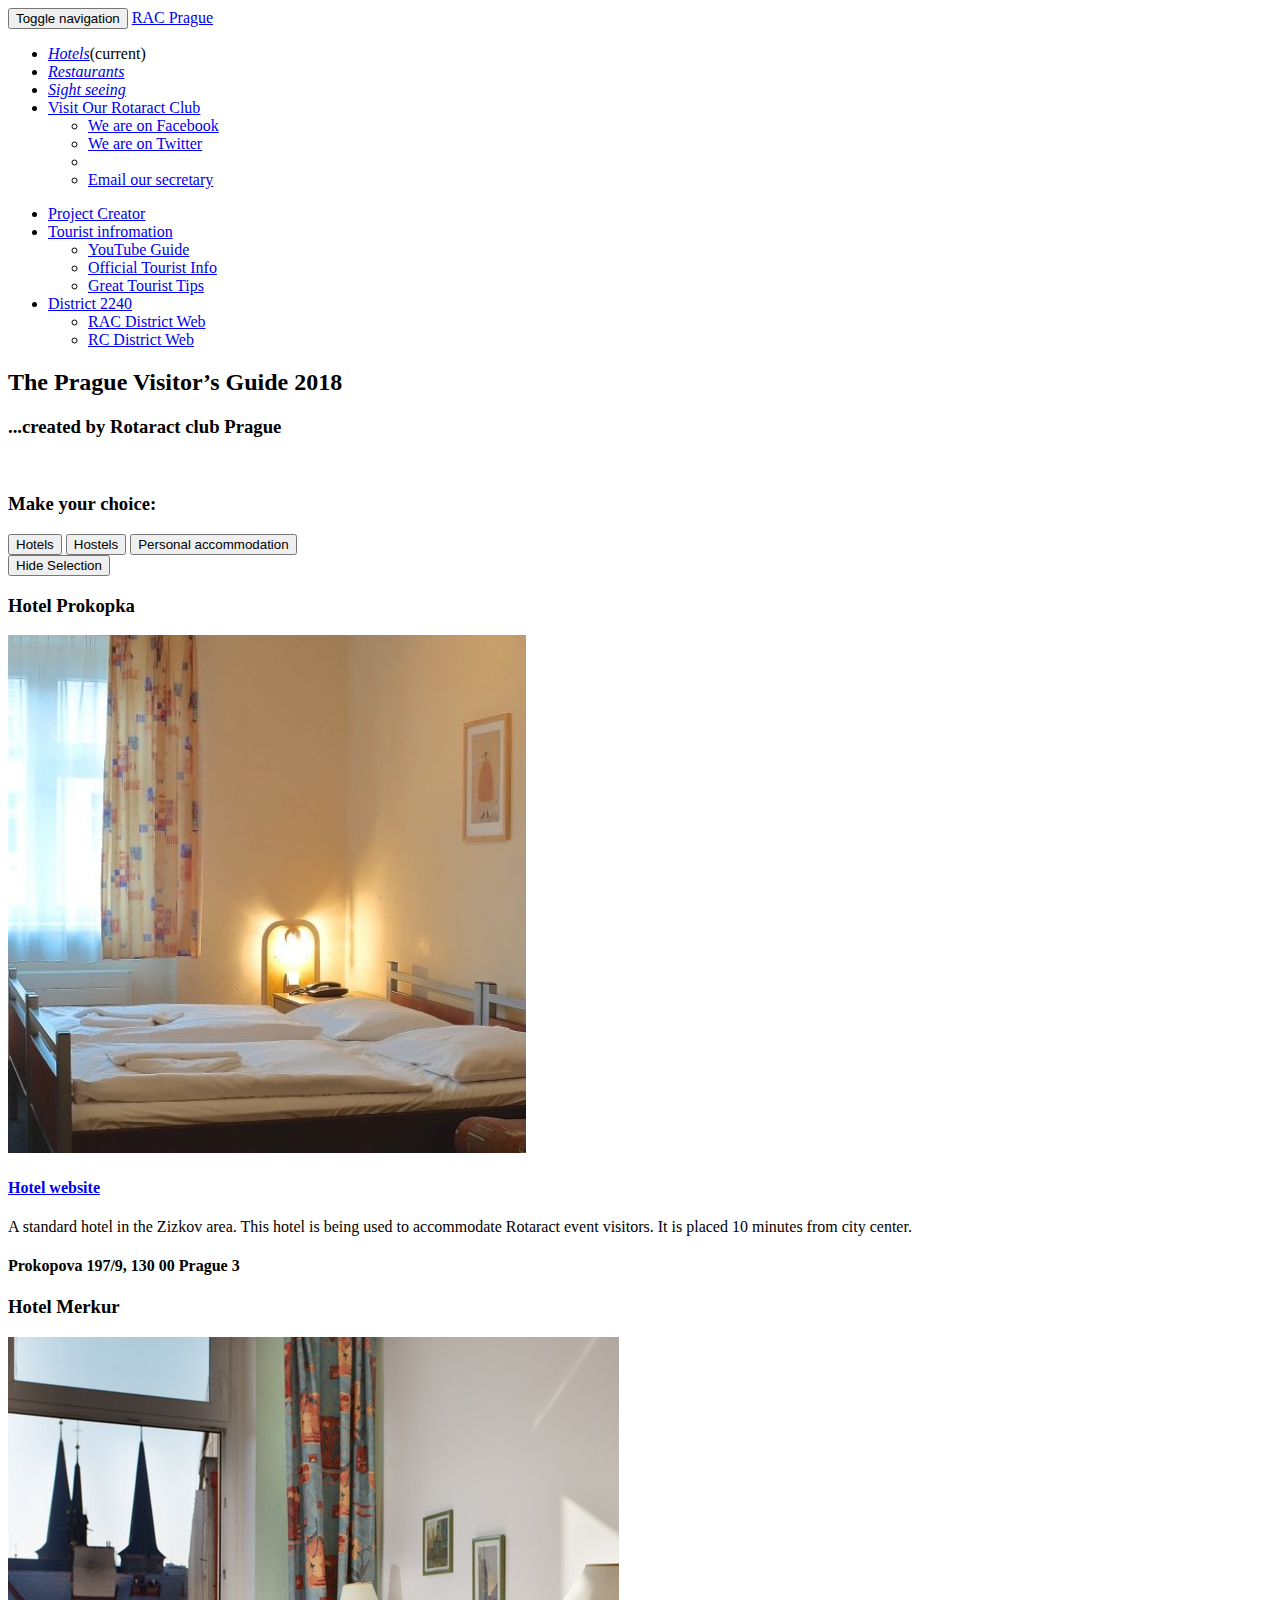
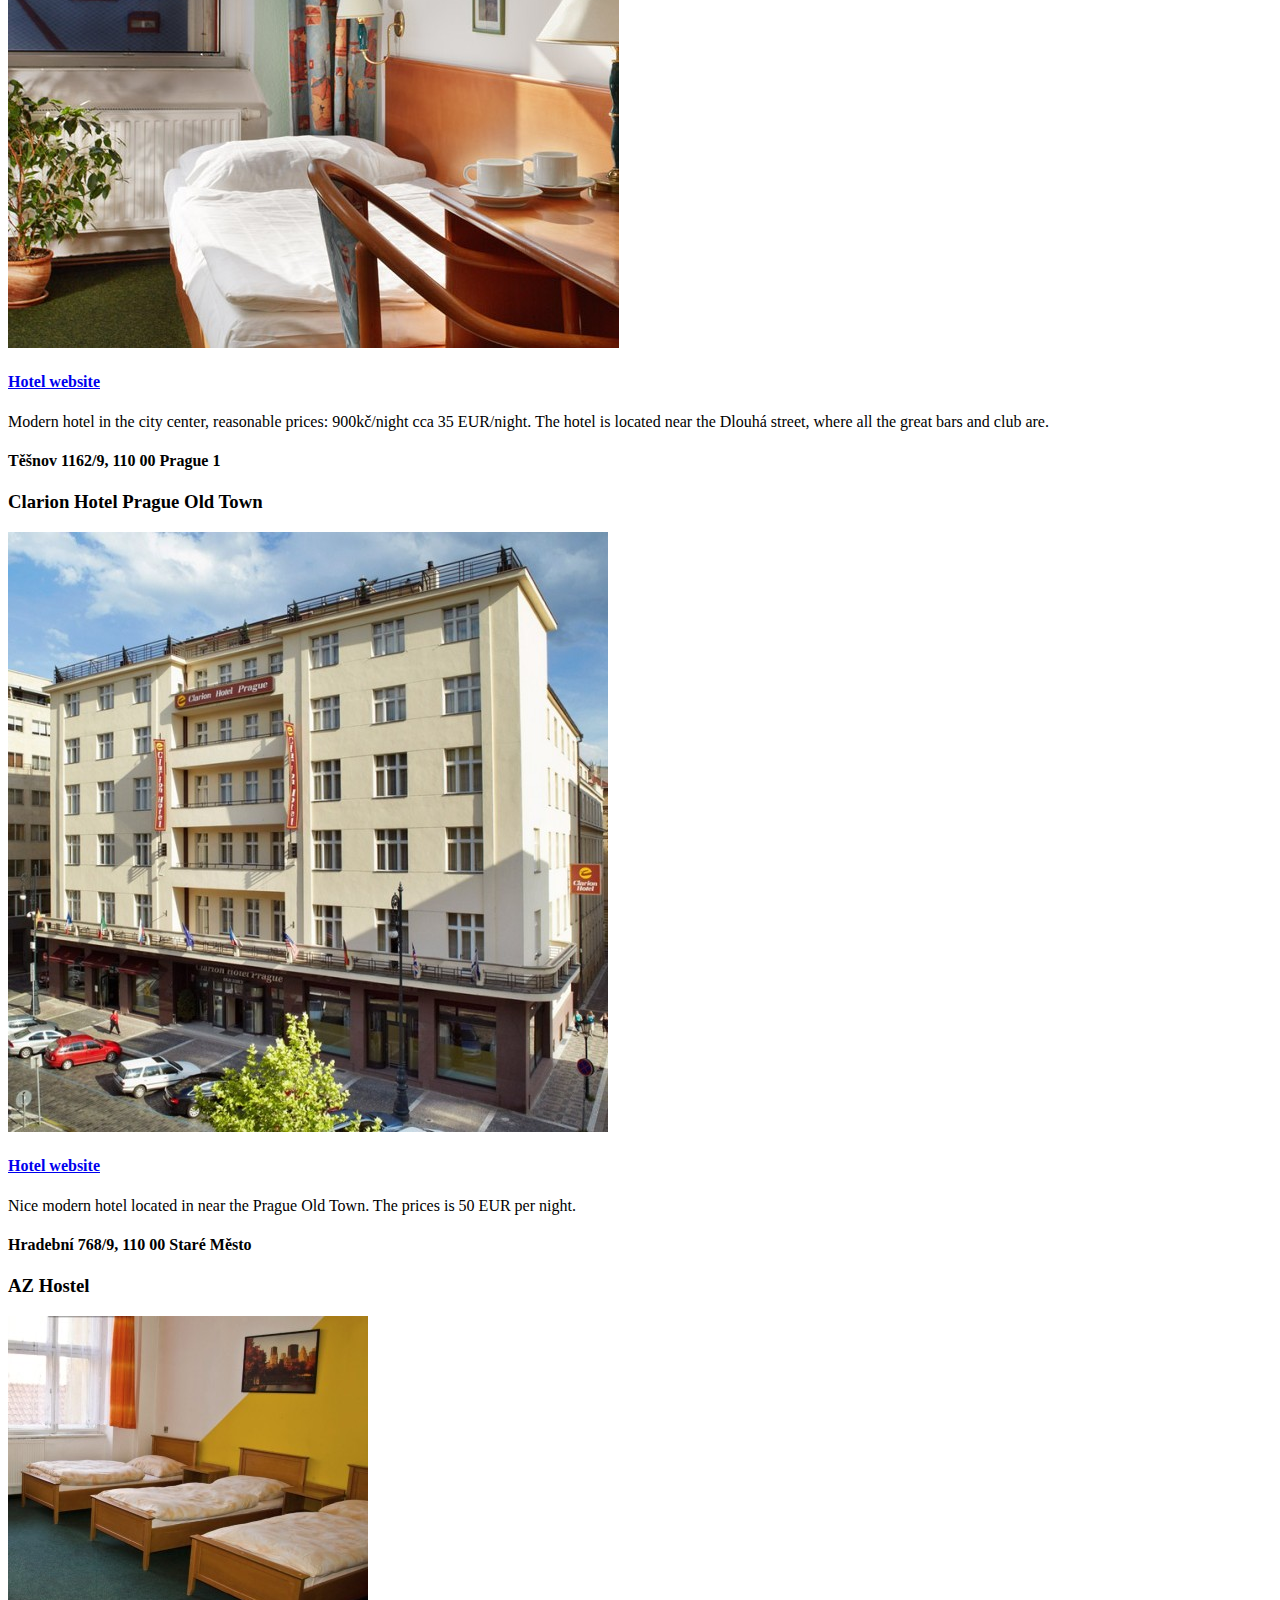
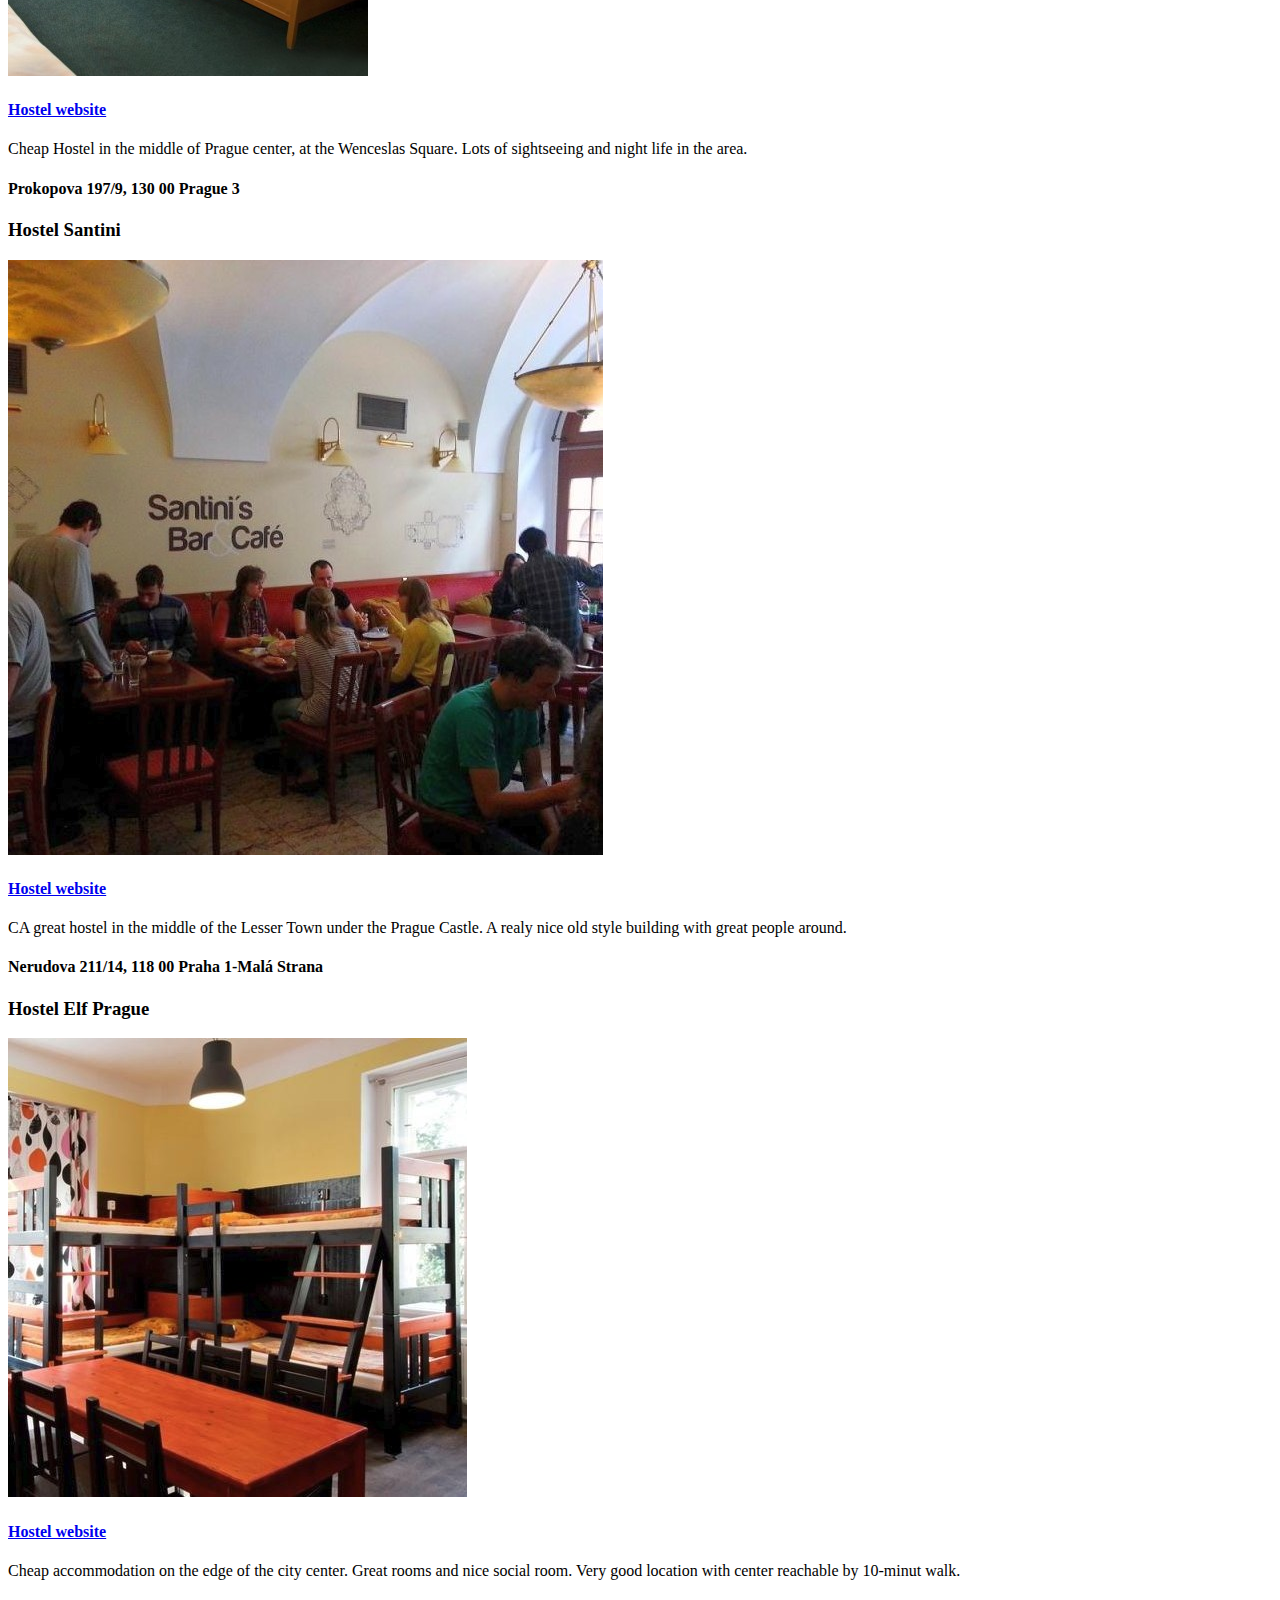
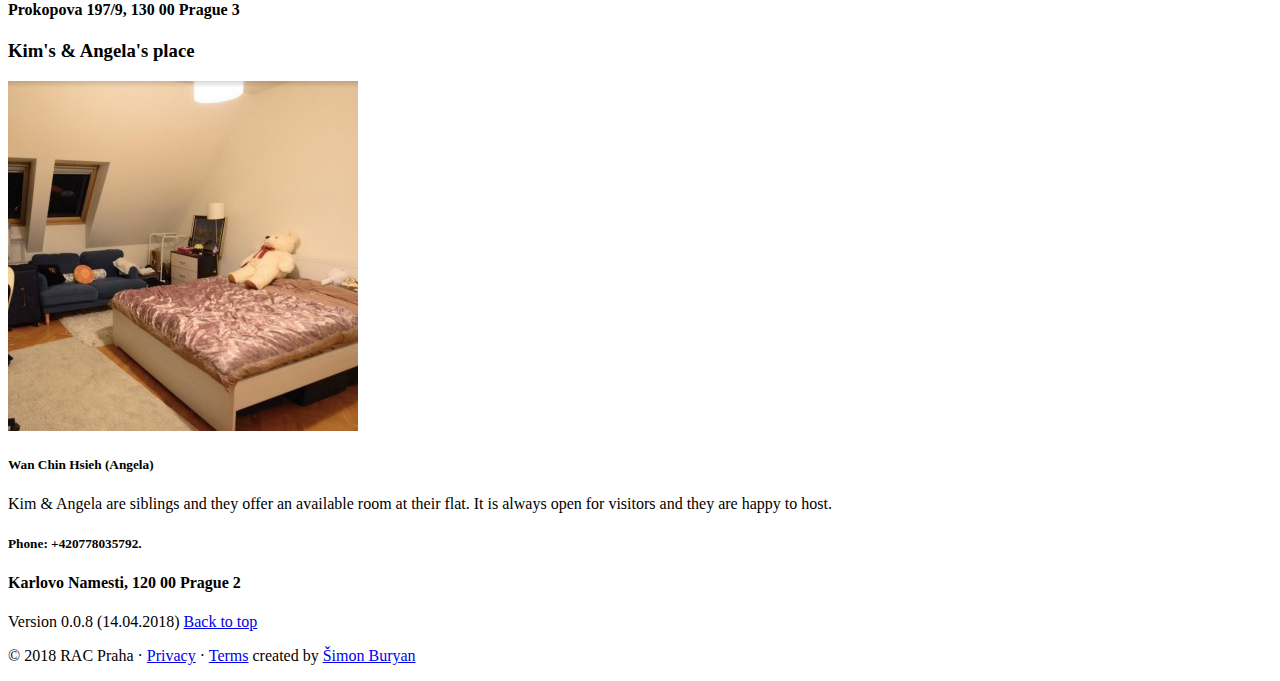
==== sleep/index.html @ 59c386a0 "added new links and items" ====
﻿<!DOCTYPE html>
<html>
  <head>
    <meta charset="utf-8">
    <title> Rotaract Prague | Tourist Guide </title>

    <meta http-equiv="Content-Type" content="text/html; charset=UTF-8">
    <meta name="viewport" content="width=device-width, initial-scale=1, shrink-to-fit=no">
    <meta name="description" content="">
    <meta name="author" content="Simon Buryan">

    <script src="jquery-1.10.2.js"></script>

    <!-- Latest compiled and minified CSS -->
    <link rel="stylesheet" href="bootstrap.min.css">

    <!-- jQuery library -->
    <script src="jquery.min.js"></script>

    <!-- Latest compiled JavaScript -->
    <script src="bootstrap.min.js"></script>

    <link rel="stylesheet" href="style.css">

  </head>
  <body>

    <nav class="navbar navbar-custom navbar-inverse">
      <div class="container">
        <!-- Brand and toggle get grouped for better mobile display -->
        <div class="navbar-header">
          <button type="button" class="navbar-toggle collapsed" data-toggle="collapse" data-target="#bs-example-navbar-collapse-1" aria-expanded="false">
            <span class="sr-only">Toggle navigation</span>
            <span class="icon-bar"></span>
            <span class="icon-bar"></span>
            <span class="icon-bar"></span>
          </button>
          <a class="navbar-brand branding" href="http://www.rotaractprague.com">RAC Prague</a>
        </div>

        <!-- Collect the nav links, forms, and other content for toggling -->
        <div class="collapse navbar-collapse" id="bs-example-navbar-collapse-1">
          <ul class="nav navbar-nav">
            <li class="active"><a href="index.html"><i>Hotels</i></a><span class="sr-only">(current)</span></li>
            <li><a href="../eat/index.html"><i>Restaurants</i></a></li>
            <li><a href="../see/index.html"><i>Sight seeing</i></a></li>
            <li class="dropdown">
              <a href="#" class="dropdown-toggle" data-toggle="dropdown" role="button" aria-haspopup="true" aria-expanded="false">Visit Our Rotaract Club<span class="caret"></span></a>
              <ul class="dropdown-menu">
                <li><a href="https://www.facebook.com/rotaractpraha/" target="_blank">We are on Facebook</a></li>
                <li><a href="https://twitter.com/rotaractprague" target="_blank">We are on Twitter</a></li>
                <li role="separator" class="divider"></li>
                <li><a href="mailto:secretary@rotaractprague.com" target="_blank">Email our secretary</a> </li>
              </ul>
            </li>
          </ul>

          <ul class="nav navbar-nav navbar-right">
            <li><a href="http://www.simonburyan.cz/port/" target="_blank">Project Creator</a></li>

            <li class="dropdown">
              <a href="#" class="dropdown-toggle" data-toggle="dropdown" role="button" aria-haspopup="true" aria-expanded="false">Tourist infromation<span class="caret"></span></a>
              <ul class="dropdown-menu">
                <li><a href="https://www.youtube.com/channel/UCt7oj318jVQi7vRbc1bNjJA" target="_blank">YouTube Guide</a></li>
                <li><a href="https://www.prague.eu/en/object/places/1174/tourist-information-centre-staromestska-radnice-old-town-hall" target="_blank">Official Tourist Info</a></li>
                <li><a href="http://prague-superguide.com/" target="_blank">Great Tourist Tips</a></li>
              </ul>
            </li>

            <li class="dropdown">
              <a href="#" class="dropdown-toggle" data-toggle="dropdown" role="button" aria-haspopup="true" aria-expanded="false">District 2240<span class="caret"></span></a>
              <ul class="dropdown-menu">
                <li><a href="https://rotaract2240.org/" target="_blank">RAC District Web</a></li>
                <li><a href="https://www.rotary2240.org/" target="_blank">RC District Web</a></li>
              </ul>
            </li>
          </ul>
        </div><!-- /.navbar-collapse -->
      </div><!-- /.container-fluid -->
    </nav>

<div class="topheading">
    <div class="container">
      <div class="jumbotron" id="home">
        <div class="title">
          <h2>The Prague Visitor’s Guide 2018</h2>
          <h3>...created by Rotaract club Prague</h3>
        </div>
          <br>
      </div>
    </div>
</div>

    <div class="container data">

      <div class="cathegory text-center">
        <h3>Make your choice:</h3>
          <button type="button" class="btn btn-primary flip">Hotels</button>
          <button type="button" class="btn btn-success flip1">Hostels</button>
          <button type="button" class="btn btn-warning flip2">Personal accommodation</button>
          <br>
          <button type="button" id="hideall" class="btn btn-info">Hide Selection</button>
      </div>
      <div class="row">

        <div class="listitem hotelsItemp col-md-4 col-sm-6 boxCover">
          <div class="box">
          <h3 class="placeName">Hotel Prokopka</h3>
          <img src="prokopka.jpg" alt="Free Room" class="profilePlace">
          <h4><a href="http://prokopka.cz/en/">Hotel website</a></h4>
          <p>A standard hotel in the Zizkov area. This hotel is being used to accommodate Rotaract event visitors. It is placed 10 minutes from city center.</p>
          <h4 class="placeLocation">Prokopova 197/9, 130 00 Prague 3</h4>
          </div>
        </div>

        <div class="listitem hotelsItemp col-md-4 col-sm-6 boxCover">
          <div class="box">
          <h3 class="placeName">Hotel Merkur</h3>
          <img src="merkur.jpg" alt="Free Room" class="profilePlace">
          <h4><a href="http://www.merkurhotel.cz/kontakty">Hotel website</a></h4>
          <p>Modern hotel in the city center, reasonable prices: 900kč/night cca 35 EUR/night. The hotel is located near the Dlouhá street, where all the great bars and club are.</p>
          <h4 class="placeLocation">Těšnov 1162/9, 110 00 Prague 1</h4>
          </div>
        </div>

        <div class="listitem hotelsItemp col-md-4 col-sm-6 boxCover">
          <div class="box">
          <h3 class="placeName">Clarion Hotel Prague Old Town</h3>
          <img src="clarion.jpg" alt="Free Room" class="profilePlace">
          <h4><a href="http://www.clarionhotelpragueoldtown.com/cs/">Hotel website</a></h4>
          <p>Nice modern hotel located in near the Prague Old Town. The prices is 50 EUR per night.</p>
          <h4 class="placeLocation">Hradební 768/9, 110 00 Staré Město</h4>
          </div>
        </div>

        <div class="listitem hostelsItemp col-md-4 col-sm-6 boxCover">
          <div class="box">
          <h3 class="placeName">AZ Hostel</h3>
          <img src="azhostel.jpg" alt="Free Room" class="profilePlace">
          <h4><a href="https://www.az-prague-accommodation.com/">Hostel website</a></h4>
          <p>Cheap Hostel in the middle of Prague center, at the Wenceslas Square. Lots of sightseeing and night life in the area.</p>
          <h4 class="placeLocation">Prokopova 197/9, 130 00 Prague 3</h4>
          </div>
        </div>

        <div class="listitem hostelsItemp col-md-4 col-sm-6 boxCover">
          <div class="box">
          <h3 class="placeName">Hostel Santini</h3>
          <img src="santini.jpg" alt="Free Room" class="profilePlace">
          <h4><a href="https://www.hostelsantiniprague.com/?l=2">Hostel website</a></h4>
          <p>CA great hostel in the middle of the Lesser Town under the Prague Castle. A realy nice old style building with great people around.</p>
          <h4 class="placeLocation">Nerudova 211/14, 118 00 Praha 1-Malá Strana</h4>
          </div>
        </div>

        <div class="listitem hostelsItemp col-md-4 col-sm-6 boxCover">
          <div class="box">
          <h3 class="placeName">Hostel Elf Prague</h3>
          <img src="elf.jpg" alt="Free Room" class="profilePlace">
          <h4><a href="http://www.hostelelf.com/">Hostel website</a></h4>
          <p>Cheap accommodation on the edge of the city center. Great rooms and nice social room. Very good location with center reachable by 10-minut walk.</p>
          <h4 class="placeLocation">Prokopova 197/9, 130 00 Prague 3</h4>
          </div>
        </div>

        <div class="listitem personalItemp col-md-4 col-sm-6 boxCover">
          <div class="box">
          <h3 class="placeName">Kim's & Angela's place</h3>
          <img src="loft.jpg" alt="Free Room" class="profilePlace">
          <h5>Wan Chin Hsieh (Angela)</h5>
          <p>Kim & Angela are siblings and they offer an available room at their flat. It is always open for visitors and they are happy to host.</p>
          <h5 class="placeLocation">Phone: +420778035792. </h5>
          <h4 class="placeLocation">Karlovo Namesti, 120 00 Prague 2</h4>
          </div>
        </div>

    </div>
  </div>

    <footer class="footer container">
      <div class="footerInside">
        <p class="pull-right">Version 0.0.8 (14.04.2018) <a href="#home">Back to top</a></p>
        <p>© 2018 RAC Praha · <a href="http://www.rotaractprague.com">Privacy</a> · <a href="https://getbootstrap.com/docs/3.3/examples/carousel/#">Terms</a> created by <a href="http://www.simonburyan.cz">Šimon Buryan</a> </p>
    </div>
    </footer>

<script src="script.js"></script>

  </body>
</html>
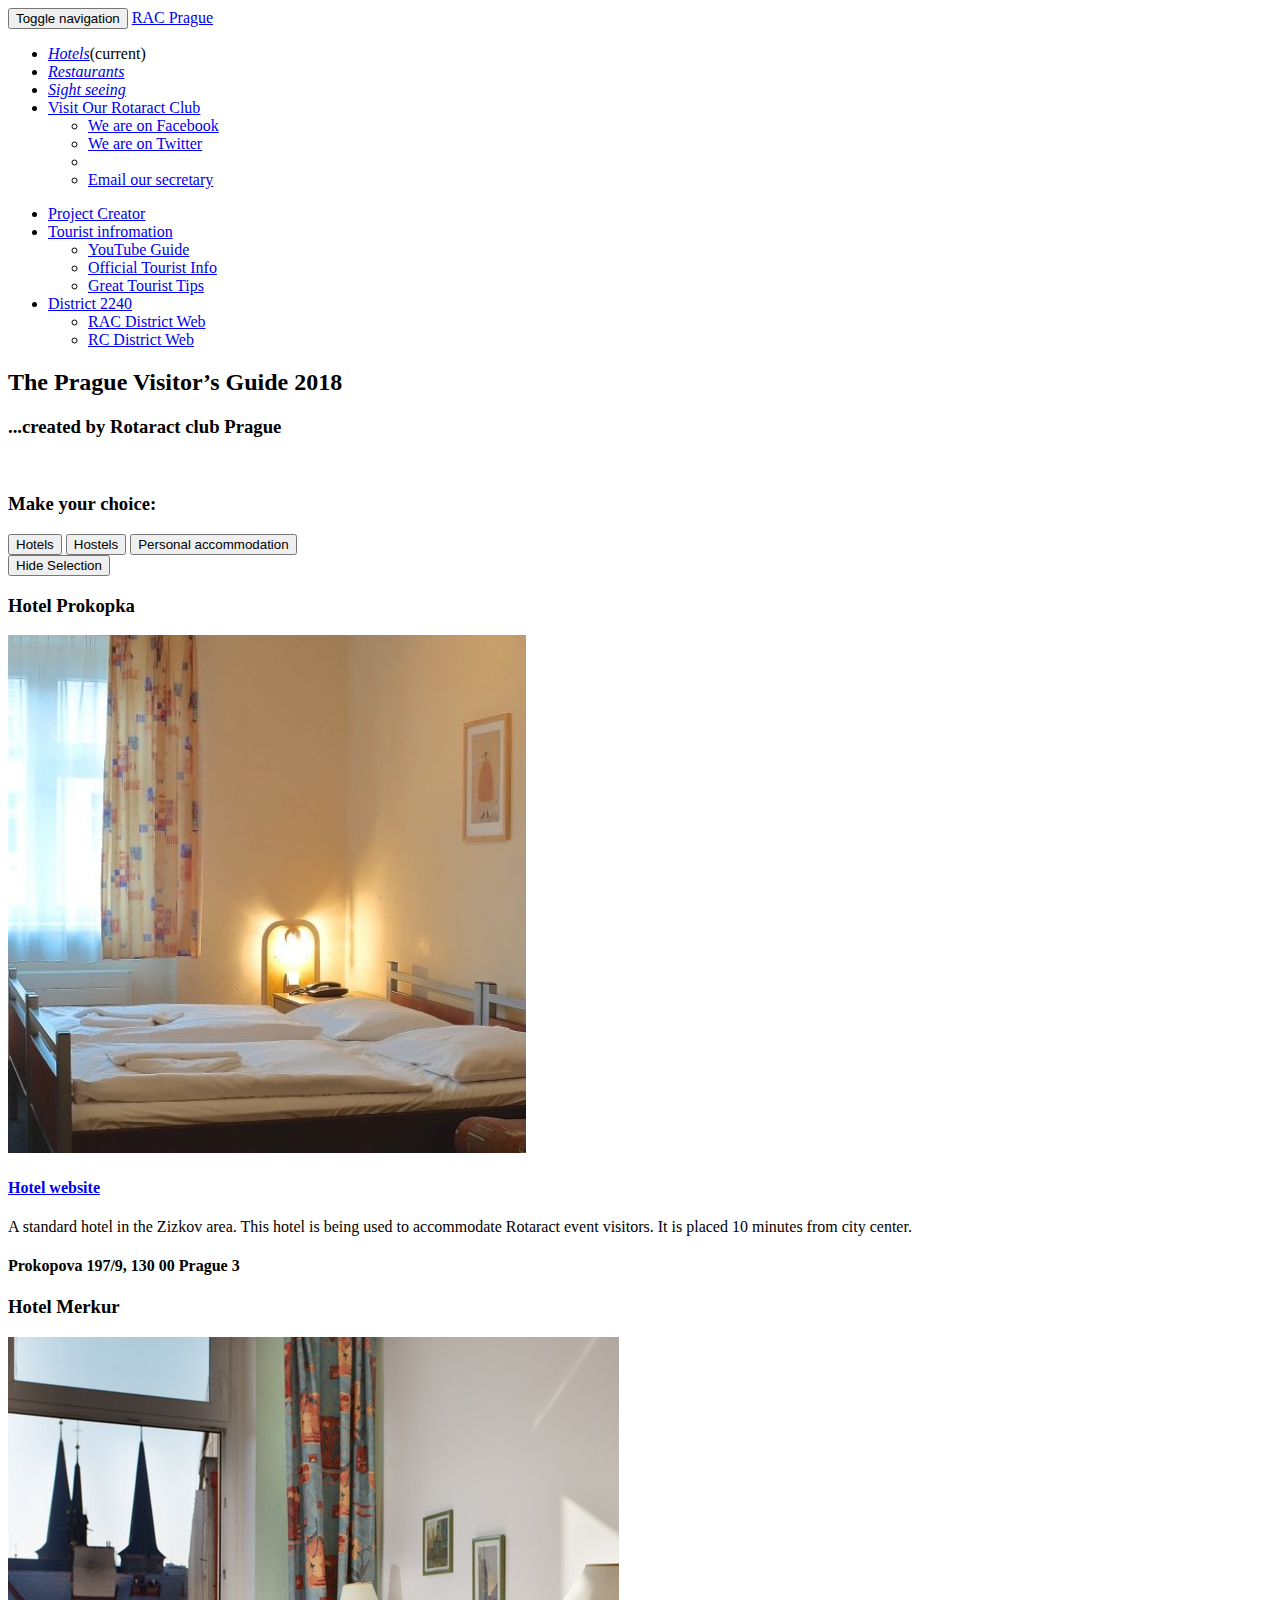
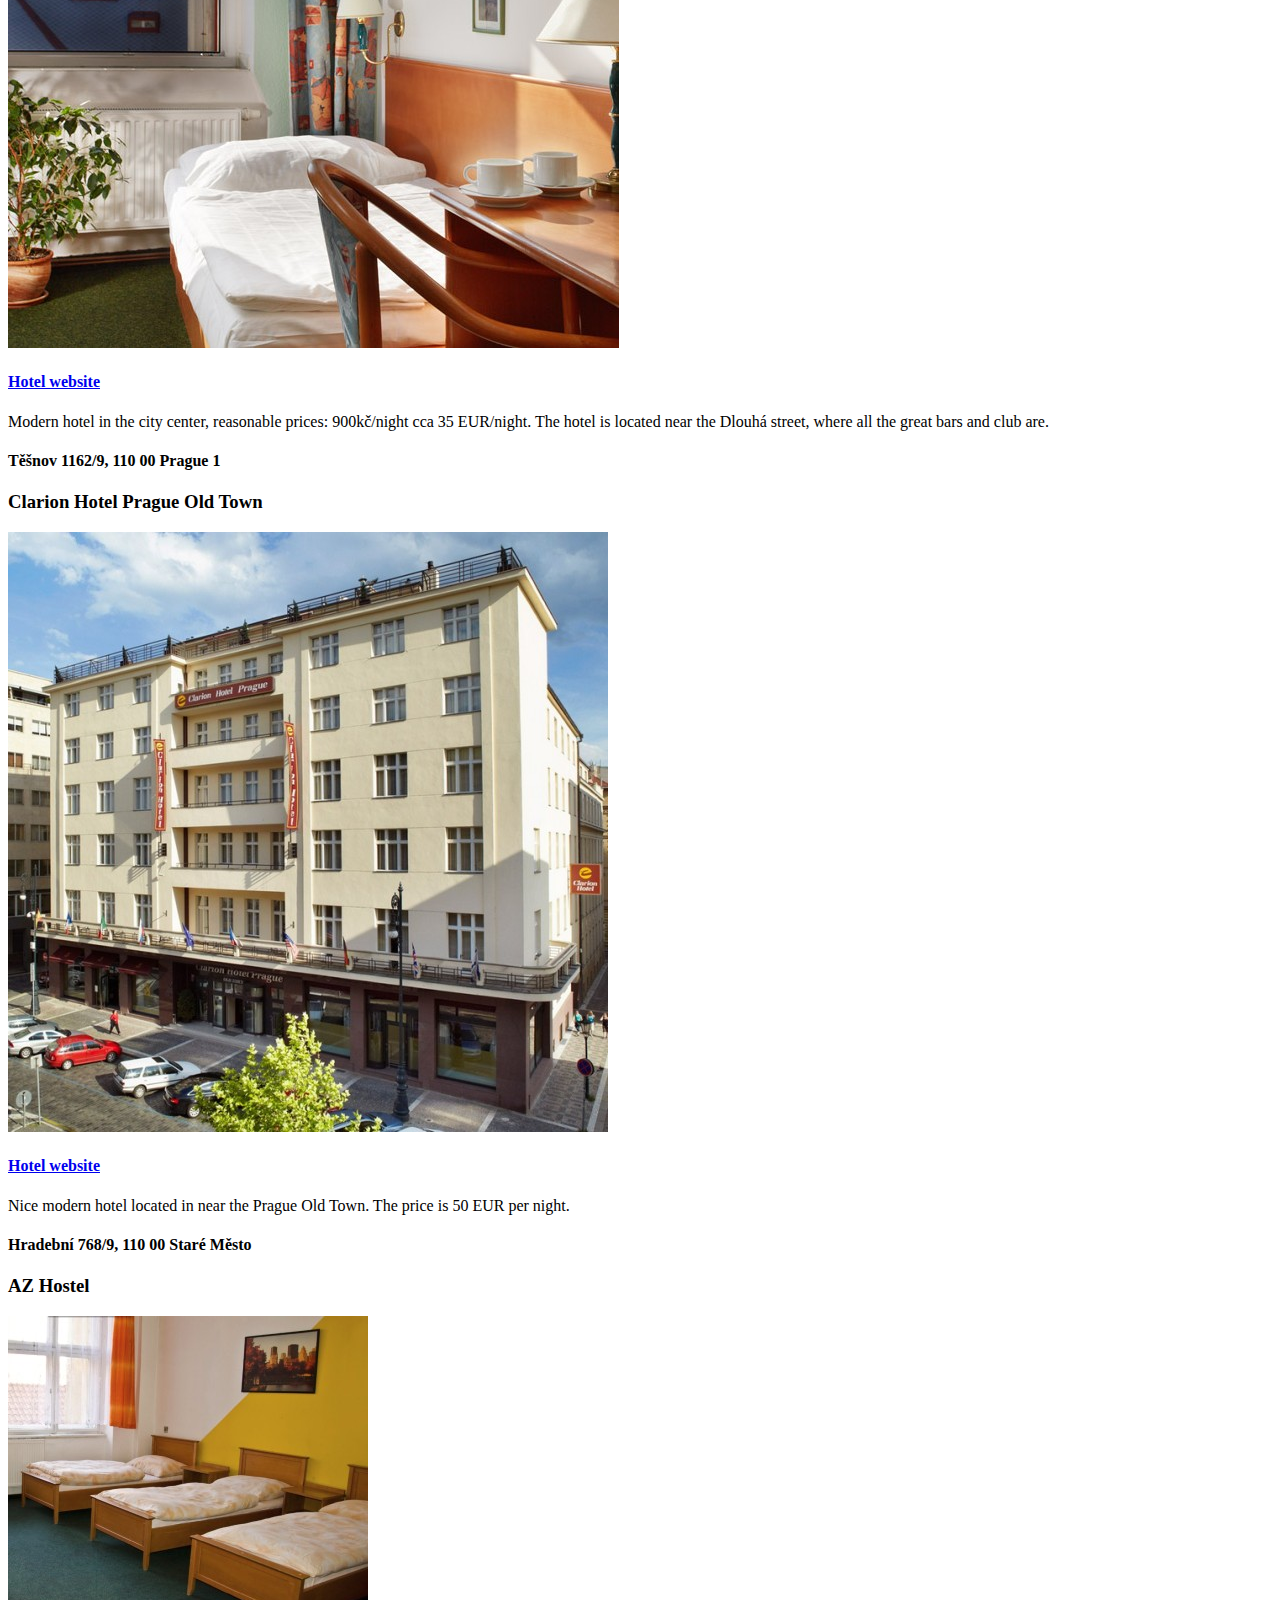
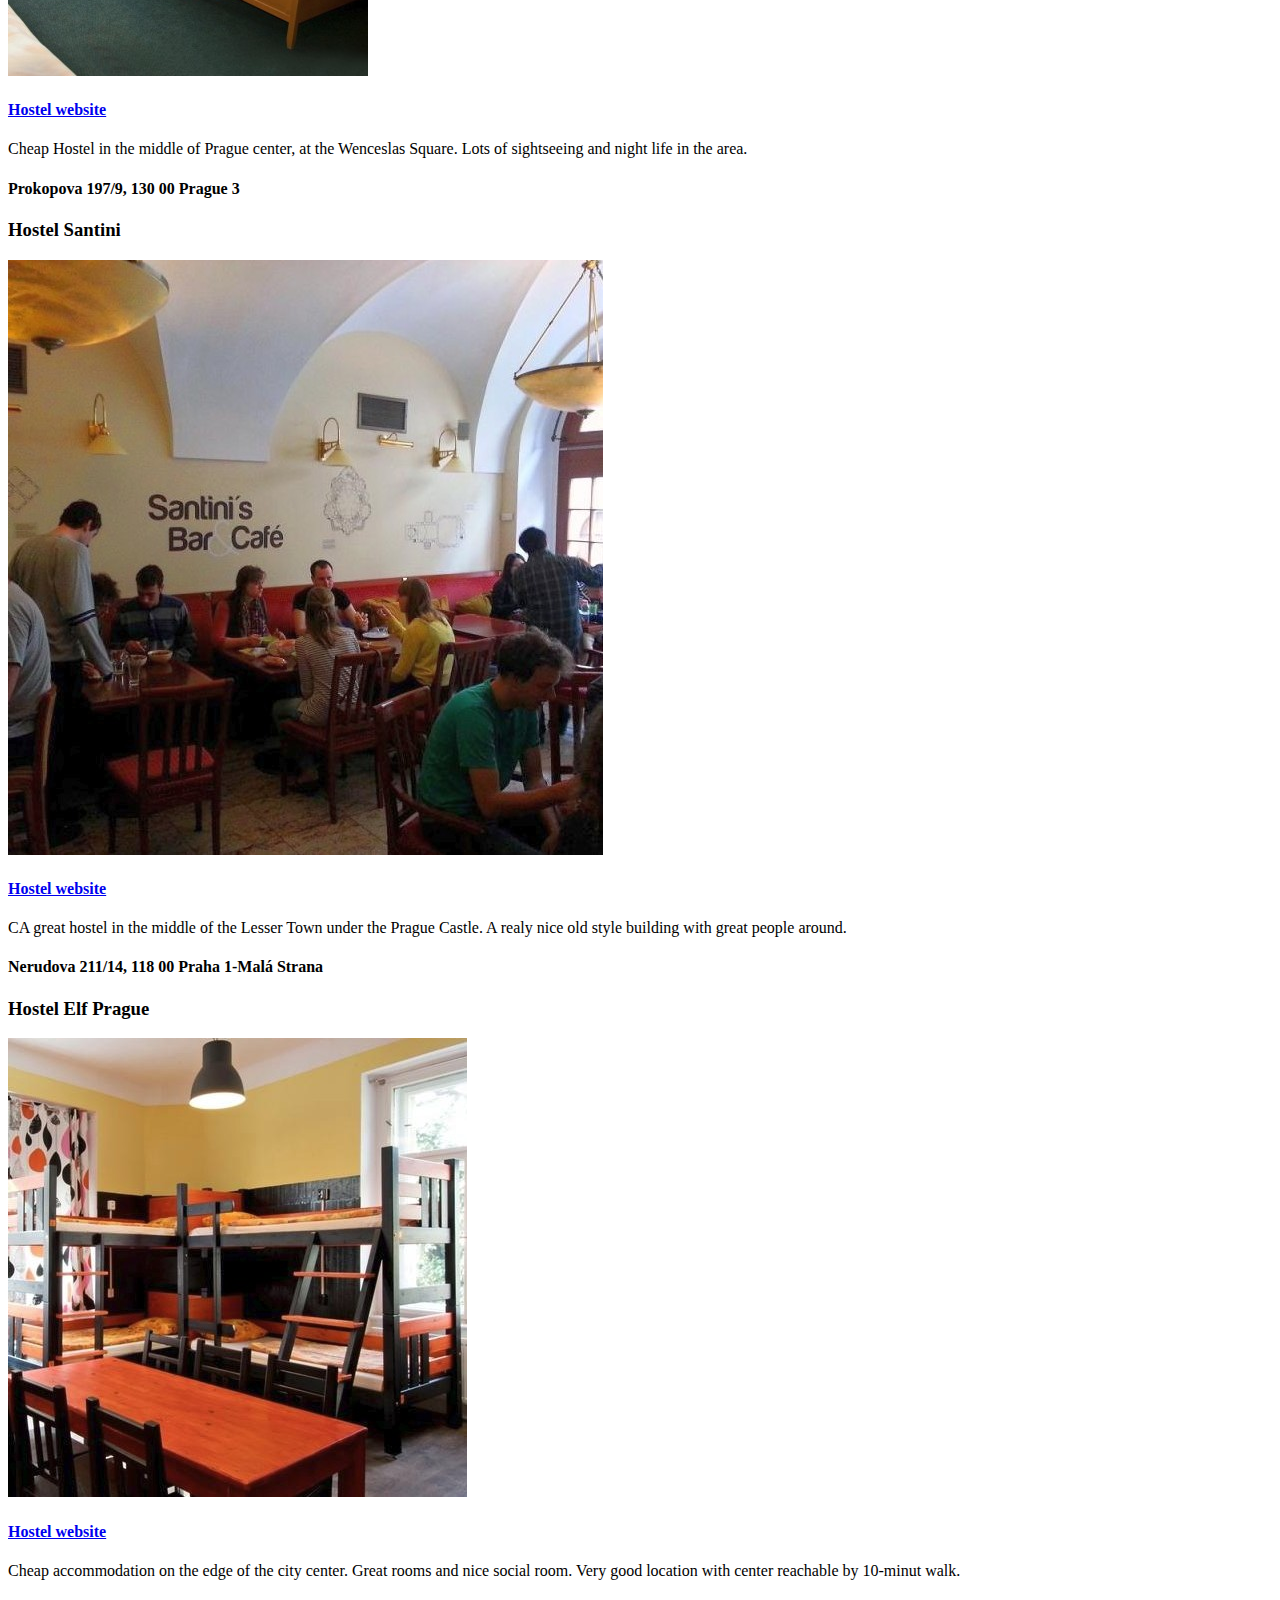
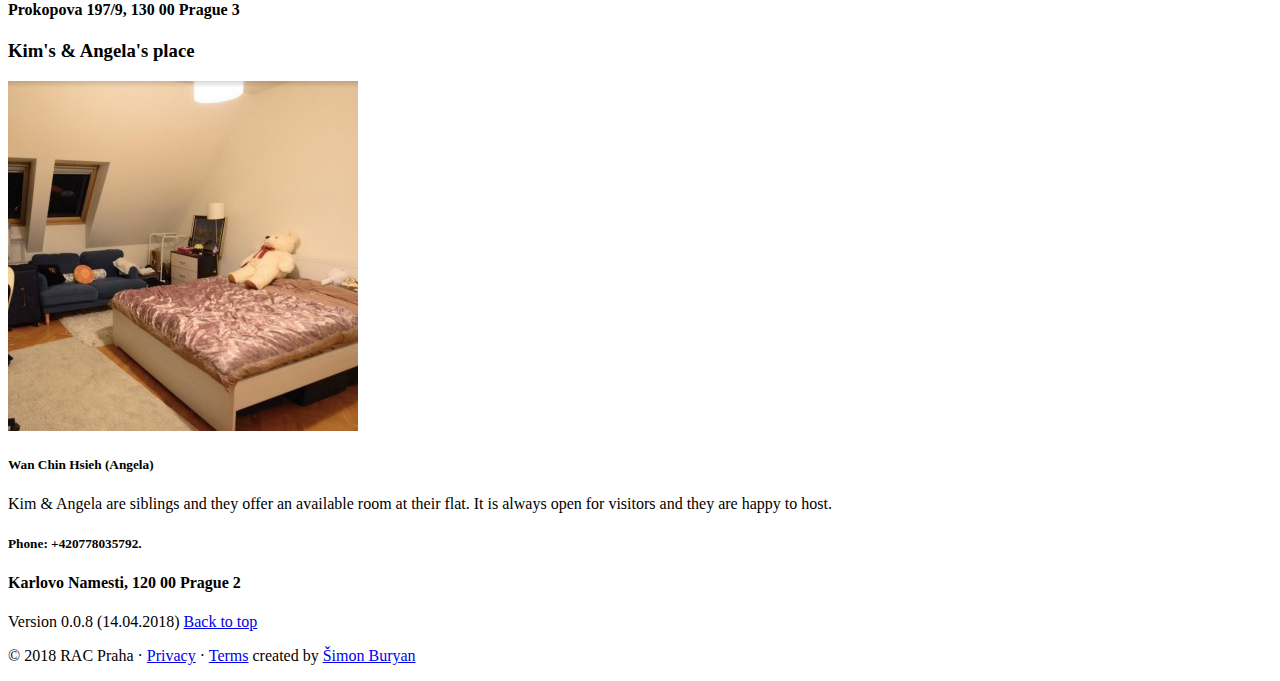
==== commit b70a9153: "corrections" ====
--- a/sleep/index.html
+++ b/sleep/index.html
@@ -128,7 +128,7 @@
           <h3 class="placeName">Clarion Hotel Prague Old Town</h3>
           <img src="clarion.jpg" alt="Free Room" class="profilePlace">
           <h4><a href="http://www.clarionhotelpragueoldtown.com/cs/">Hotel website</a></h4>
-          <p>Nice modern hotel located in near the Prague Old Town. The prices is 50 EUR per night.</p>
+          <p>Nice modern hotel located in near the Prague Old Town. The price is 50 EUR per night.</p>
           <h4 class="placeLocation">Hradební 768/9, 110 00 Staré Město</h4>
           </div>
         </div>
